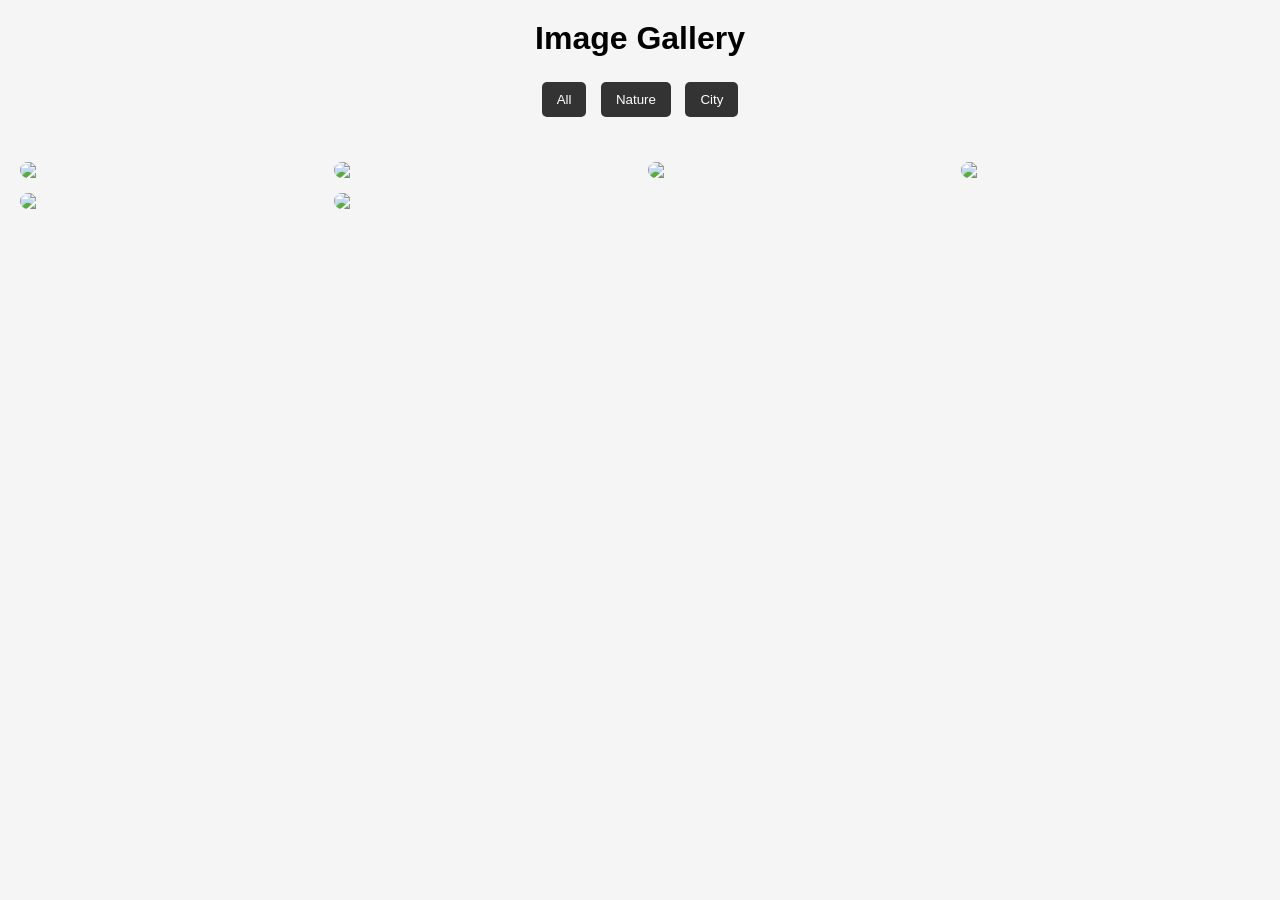
==== index.html @ 2d22fbe0 "first commit" ====
<!DOCTYPE html>
<html lang="en">
<head>
  <meta charset="UTF-8">
  <meta name="viewport" content="width=device-width, initial-scale=1.0">
  <title>Image Gallery</title>
  <link rel="stylesheet" href="styles.css">
</head>
<body>

  <h1>Image Gallery</h1>

  <!-- Filter Buttons -->
  <div class="filters">
    <button onclick="filterImages('all')">All</button>
    <button onclick="filterImages('nature')">Nature</button>
    <button onclick="filterImages('city')">City</button>
  </div>

  <!-- Gallery -->
  <div class="gallery">
    <img src="https://picsum.photos/id/1015/400/300" class="gallery-item nature">
    <img src="https://picsum.photos/id/1011/400/300" class="gallery-item nature">
    <img src="https://picsum.photos/id/1012/400/300" class="gallery-item city">
    <img src="https://picsum.photos/id/1016/400/300" class="gallery-item city">
    <img src="https://picsum.photos/id/1020/400/300" class="gallery-item nature">
    <img src="https://picsum.photos/id/1024/400/300" class="gallery-item city">
  </div>

  <!-- Lightbox -->
  <div class="lightbox" id="lightbox">
    <span class="close" onclick="closeLightbox()">&times;</span>
    <button class="prev" onclick="changeImage(-1)">❮</button>
    <img id="lightbox-img">
    <button class="next" onclick="changeImage(1)">❯</button>
  </div>

  <script src="script.js"></script>
</body>
</html>
---- styles.css ----
* {
  margin: 0;
  padding: 0;
  box-sizing: border-box;
  font-family: Arial, sans-serif;
}

body {
  text-align: center;
  background: #f5f5f5;
}

h1 {
  margin: 20px 0;
}

/* Filters */
.filters {
  margin-bottom: 20px;
}

.filters button {
  padding: 10px 15px;
  margin: 5px;
  border: none;
  background: #333;
  color: white;
  cursor: pointer;
  border-radius: 5px;
  transition: 0.3s;
}

.filters button:hover {
  background: #555;
}

/* Gallery Grid */
.gallery {
  display: grid;
  grid-template-columns: repeat(auto-fit, minmax(250px, 1fr));
  gap: 15px;
  padding: 20px;
}

.gallery img {
  width: 100%;
  height: auto;
  border-radius: 10px;
  cursor: pointer;
  transition: transform 0.3s ease, box-shadow 0.3s ease;
}

/* Hover Effect */
.gallery img:hover {
  transform: scale(1.05);
  box-shadow: 0 10px 20px rgba(0,0,0,0.3);
}

/* Lightbox */
.lightbox {
  display: none;
  position: fixed;
  top: 0;
  left: 0;
  width: 100%;
  height: 100%;
  background: rgba(0,0,0,0.9);
  justify-content: center;
  align-items: center;
}

.lightbox img {
  max-width: 80%;
  max-height: 80%;
  border-radius: 10px;
}

/* Navigation Buttons */
.prev, .next {
  position: absolute;
  top: 50%;
  transform: translateY(-50%);
  background: transparent;
  color: white;
  border: none;
  font-size: 40px;
  cursor: pointer;
}

.prev { left: 20px; }
.next { right: 20px; }

.close {
  position: absolute;
  top: 20px;
  right: 30px;
  font-size: 40px;
  color: white;
  cursor: pointer;
}

/* Responsive */
@media(max-width: 600px) {
  .lightbox img {
    max-width: 95%;
  }
}
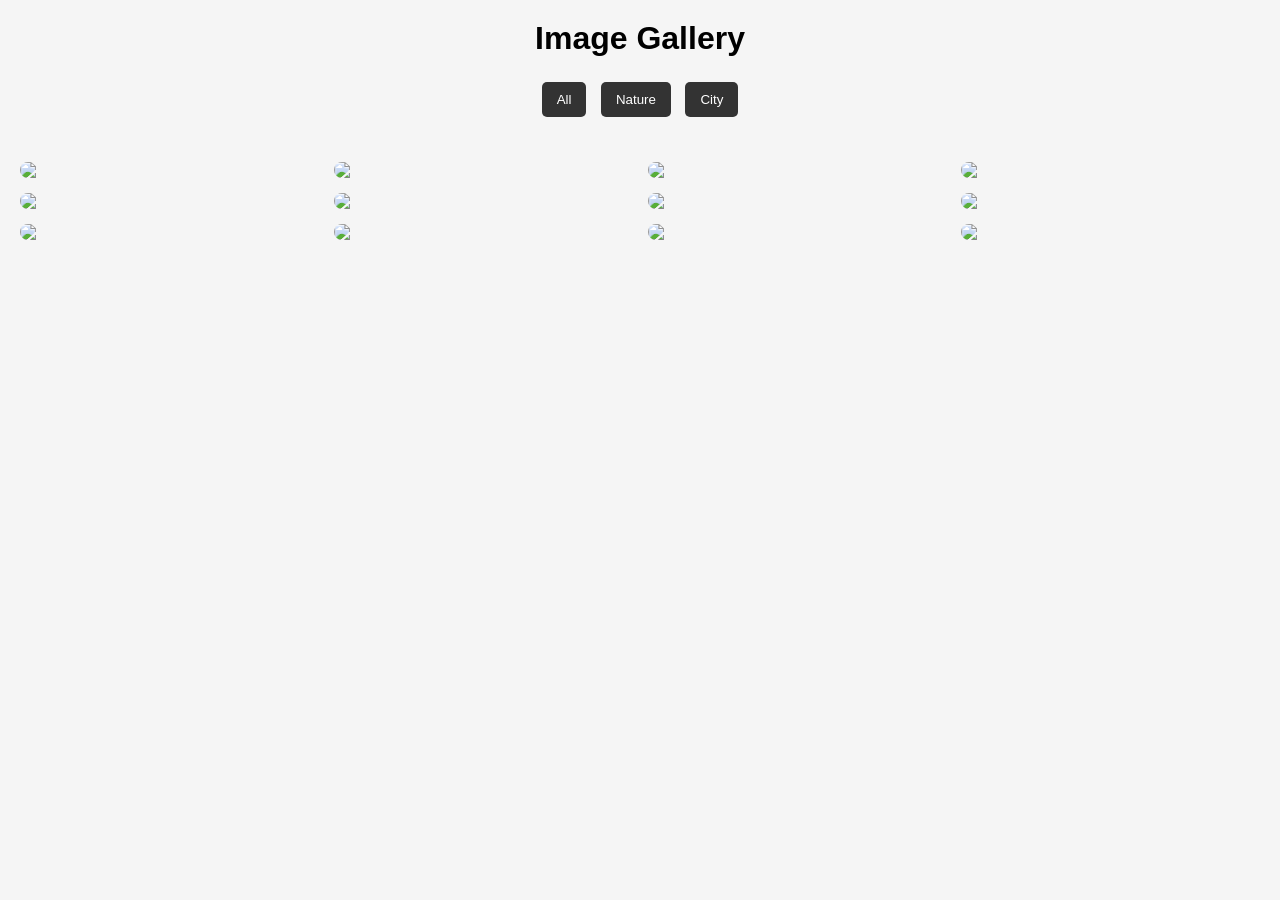
==== commit e5c4294d: "Add additional images to the gallery" ====
--- a/index.html
+++ b/index.html
@@ -25,6 +25,12 @@
     <img src="https://picsum.photos/id/1016/400/300" class="gallery-item city">
     <img src="https://picsum.photos/id/1020/400/300" class="gallery-item nature">
     <img src="https://picsum.photos/id/1024/400/300" class="gallery-item city">
+    <img src="https://picsum.photos/id/1025/400/300" class="gallery-item nature">
+    <img src="https://picsum.photos/id/1031/400/300" class="gallery-item city">
+    <img src="https://picsum.photos/id/1050/400/300" class="gallery-item nature">
+    <img src="https://picsum.photos/id/1069/400/300" class="gallery-item city">
+    <img src="https://picsum.photos/id/1074/400/300" class="gallery-item nature">
+    <img src="https://picsum.photos/id/1084/400/300" class="gallery-item city">
   </div>
 
   <!-- Lightbox -->
